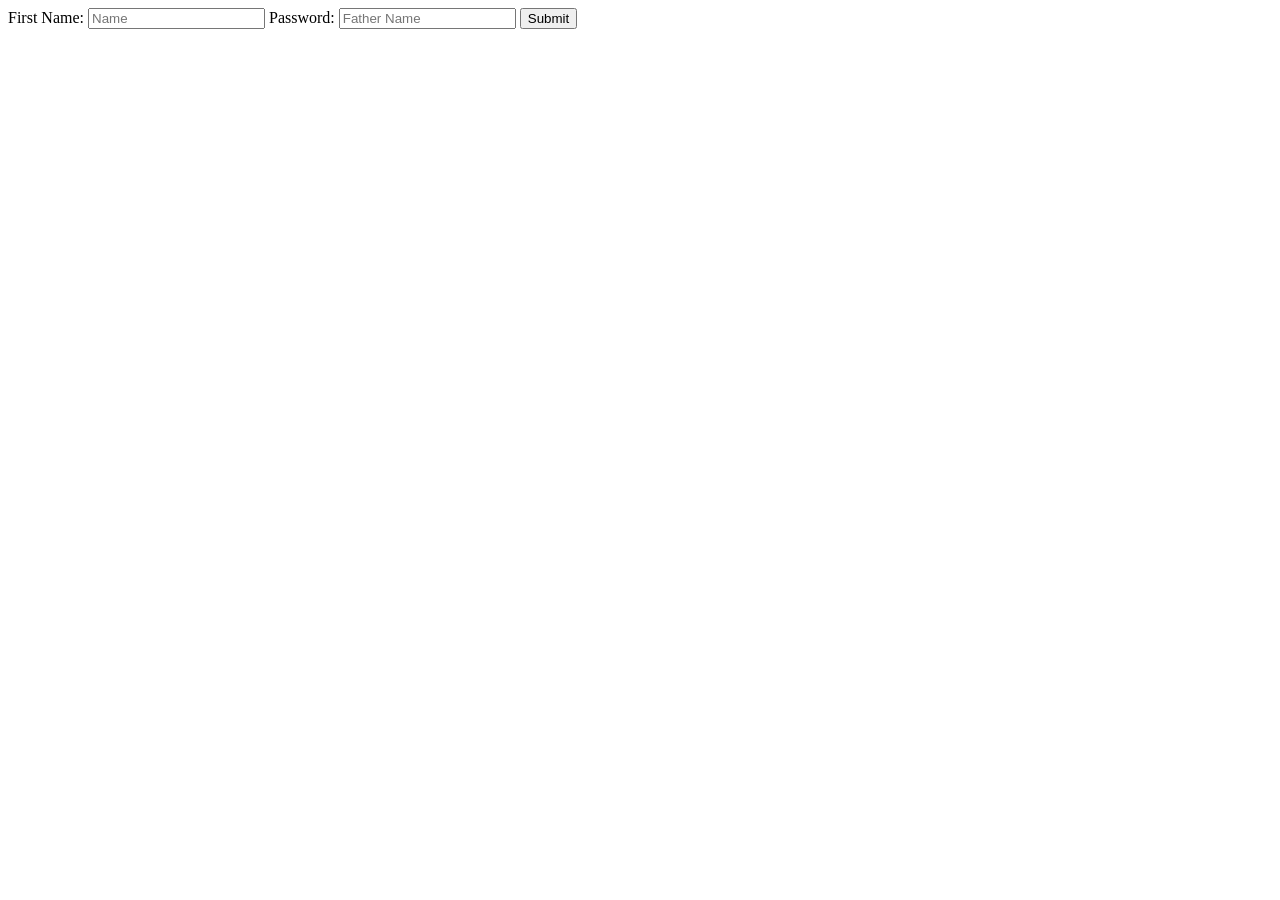
==== templates/index.html @ 69489e94 "Initial commit" ====
<!DOCTYPE html>
<html lang="en">
<head>
    <meta charset="UTF-8">
    <title>Contact Form</title>
</head>
<body>
<form action="/login" method="post">
    <label>First Name:</label>
    <input type="text" placeholder="Name" name="username">
    <label>Password:</label>
    <input type="text" placeholder="Father Name" name="password">
    <button type="submit">Submit</button>


</form>
</body>
</html>
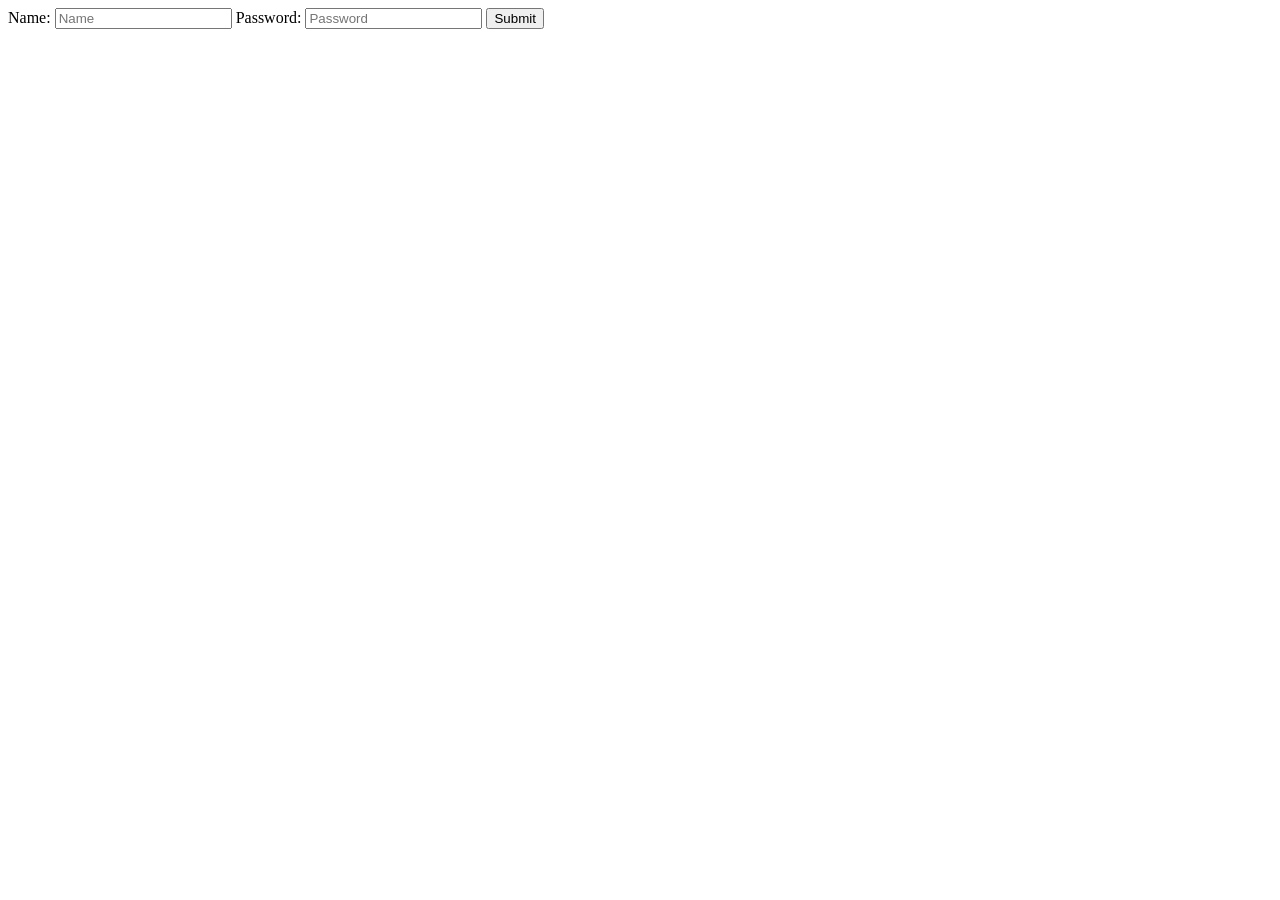
==== commit a2f8a525: "day 1" ====
--- a/templates/index.html
+++ b/templates/index.html
@@ -6,10 +6,10 @@
 </head>
 <body>
 <form action="/login" method="post">
-    <label>First Name:</label>
+    <label>Name:</label>
     <input type="text" placeholder="Name" name="username">
     <label>Password:</label>
-    <input type="text" placeholder="Father Name" name="password">
+    <input type="text" placeholder="Password" name="password">
     <button type="submit">Submit</button>
 
 
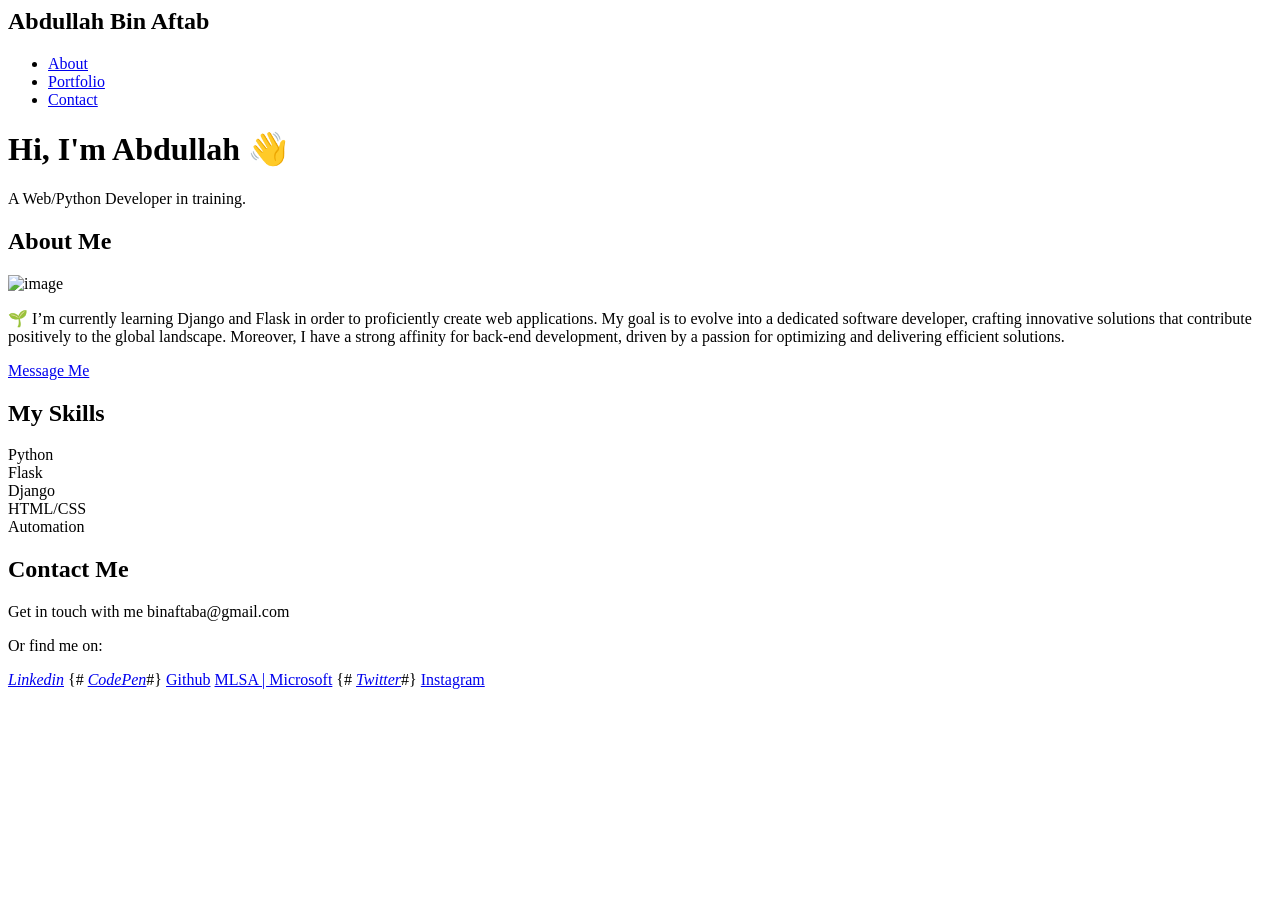
==== commit 866d9858: "day 1" ====
--- a/templates/index.html
+++ b/templates/index.html
@@ -1,18 +1,114 @@
-<!DOCTYPE html>
 <html lang="en">
 <head>
-    <meta charset="UTF-8">
-    <title>Contact Form</title>
+  <meta charset="UTF-8" />
+  <meta http-equiv="X-UA-Compatible" content="IE=edge" />
+  <meta name="viewport" content="width=device-width, initial-scale=1.0" />
+  <title>Abdullah - Portfolio</title>
+  <link rel="stylesheet" href="static/styles.css"/>
+  <script src="https://kit.fontawesome.com/66aa7c98b3.js" crossorigin="anonymous"></script>
+  <script src="https://code.jquery.com/jquery-3.6.0.min.js"
+    integrity="sha256-/xUj+3OJU5yExlq6GSYGSHk7tPXikynS7ogEvDej/m4=" crossorigin="anonymous"></script>
 </head>
 <body>
-<form action="/login" method="post">
-    <label>Name:</label>
-    <input type="text" placeholder="Name" name="username">
-    <label>Password:</label>
-    <input type="text" placeholder="Password" name="password">
-    <button type="submit">Submit</button>
-
-
-</form>
+  <header class="header">
+    <nav class="navbar">
+      <div class="navbar-container container">
+        <div>
+          <h1 class="navbar-brand">Abdullah Bin Aftab</h1>
+        </div>
+        <ul class="menu-items">
+          <li><a href="#about">About</a></li>
+          <li><a href="#my-works">Portfolio</a></li>
+          <li><a href="#contact-me">Contact</a></li>
+        </ul>
+      </div>
+    </nav>
+    <div class="home-content" id="home-page">
+      <div class="name">
+        <h1>Hi, I'm Abdullah 👋 </h1>
+        <p>A Web/Python Developer in training.</p>
+      </div>
+      <div class="angle-down-icon">
+        <a href="#about"><i class="fas fa-angle-down"></i></a>
+      </div>
+    </div>
+  </header>
+  <section class="about-me" id="about">
+    <div class="container">
+      <div class="about-content">
+        <div class="left-content">
+          <div>
+            <h1 class="about-heading">About Me</h1>
+          </div>
+          <img src="https://i.postimg.cc/Hx4nChpH/fbavatar-1630400663387-6838396024049256103.png" alt="image" />
+          <p>
+            🌱 I’m currently learning Django and Flask in order to proficiently create web applications. My goal is to evolve into a dedicated software developer, crafting innovative solutions that contribute positively to the global landscape. Moreover, I have a strong affinity for back-end development, driven by a passion for optimizing and delivering efficient solutions.
+          </p>
+          <div class="work-arrow">
+            <p>
+              <a href="{{ url_for('contact_form') }}">Message Me <i class="fas fa-arrow-down"></i></a>
+            </p>
+          </div>
+        </div>
+        <div class="skills">
+          <div class="right-content">
+            <div>
+              <h1 class="skills-heading">My Skills</h1>
+            </div>
+            <div class="skills-bar">
+              <div class="bar">
+                <div class="info">
+                  <span>Python</span>
+                </div>
+                <div class="progress-line"><span class="html"></span></div>
+                <div class="bar">
+                  <div class="info">
+                    <span>Flask</span>
+                  </div>
+                  <div class="progress-line"><span class="css"></span></div>
+                  <div class="bar">
+                    <div class="info">
+                      <span>Django</span>
+                    </div>
+                    <div class="progress-line"><span class="bootstrap"></span></div>
+                    <div class="bar">
+                      <div class="info">
+                        <span>HTML/CSS</span>
+                      </div>
+                      <div class="progress-line"><span class="javascript"></span></div>
+                      <div class="bar">
+                        <div class="info">
+                          <span>Automation</span>
+                        </div>
+                        <div class="progress-line"><span class="c"></span></div>
+                      </div>
+                    </div>
+                  </div>
+                </div>
+              </div>
+            </div>
+            <div class="work-arrow-2">
+  </section>
+  <div class="contact" id="contact-me">
+    <div class="container">
+      <div class="contact-content">
+        <h2>Contact Me</h2>
+        <p class="mail">
+          Get in touch with me <i class="fas fa-arrow-right"></i> binaftaba@gmail.com
+        </p>
+        <p class="links">Or find me on:</p>
+        <a href="https://pk.linkedin.com/in/abdullah-bin-aftab" target="blank"><i class="fab fa-linkedin">
+            Linkedin</i></a>
+{#        <a href="https://codepen.io/sanketbodke" target="blank"><i class="fab fa-codepen"> CodePen</i></a>#}
+        <a href="https://github.com/heighterses" target="blank"><i class="fab fa-github"></i> Github</a>
+        <a href="https://mvp.microsoft.com/en-US/studentambassadors/profile/022f2744-1882-4732-a623-5c63a5527006" target="blank"><i class="fab fa-windows"></i> MLSA | Microsoft</a>
+{#        <a href="https://twitter.com/Sanket46171296" target="blank"><i class="fab fa-twitter"> Twitter</i></a>#}
+        <a href="https://www.instagram.com/heighterses/" target="blank"><i class="fab fa-instagram"></i> Instagram</a>
+      </div>
+    </div>
+  </div>
+  <!-- JAVASCRIPT -->
+  <script src="app.js"></script>
+  <script src="https://ajax.googleapis.com/ajax/libs/jquery/3.3.1/jquery.min.js"></script>
 </body>
 </html>
